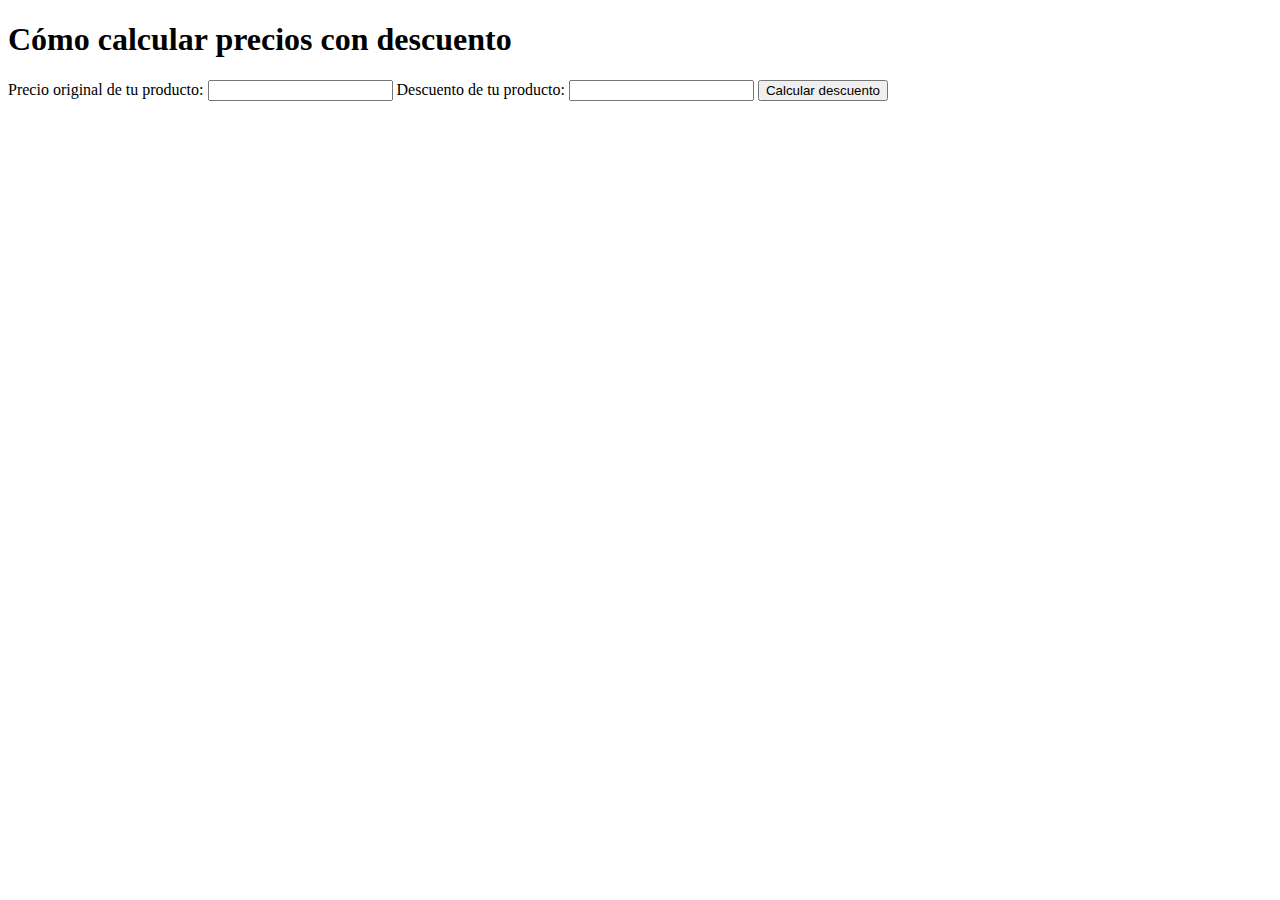
==== descuentos.html @ 65d9f1ba "ejercicio de calcular descuentos" ====
<!DOCTYPE html>
<html lang="es">
<head>
    <meta charset="UTF-8">
    <meta http-equiv="X-UA-Compatible" content="IE=edge">
    <meta name="viewport" content="width=device-width, initial-scale=1.0">
    <title>Cómo calcular precios con descuento</title>
</head>
<body>
    <h1>Cómo calcular precios con descuento</h1>

    <label for="price">Precio original de tu producto:</label>
    <input id="price" type="number">
    <label for="discount">Descuento de tu producto:</label>
    <input id="discount" type="number">

    <button id="calcular">Calcular descuento</button>

    <p id="result"></p>

    <script src="./descuentos.js"></script>
</body>
</html>
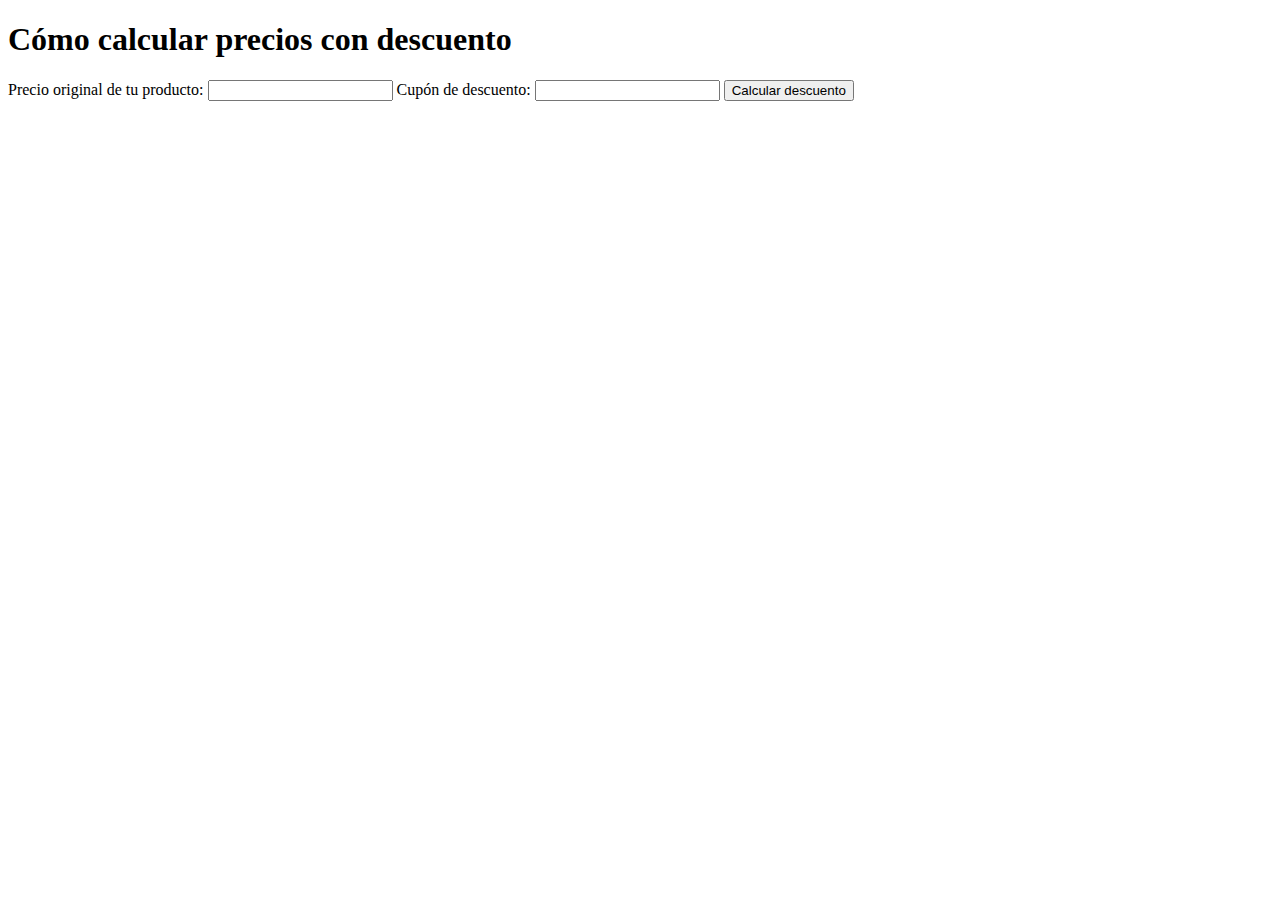
==== commit 9933337f: "ejercicio de descuento por medio de cupones en una funcion" ====
--- a/descuentos.html
+++ b/descuentos.html
@@ -11,8 +11,8 @@
 
     <label for="price">Precio original de tu producto:</label>
     <input id="price" type="number">
-    <label for="discount">Descuento de tu producto:</label>
-    <input id="discount" type="number">
+    <label for="coupon">Cupón de descuento:</label>
+    <input id="coupon" type="text">
 
     <button id="calcular">Calcular descuento</button>
 
